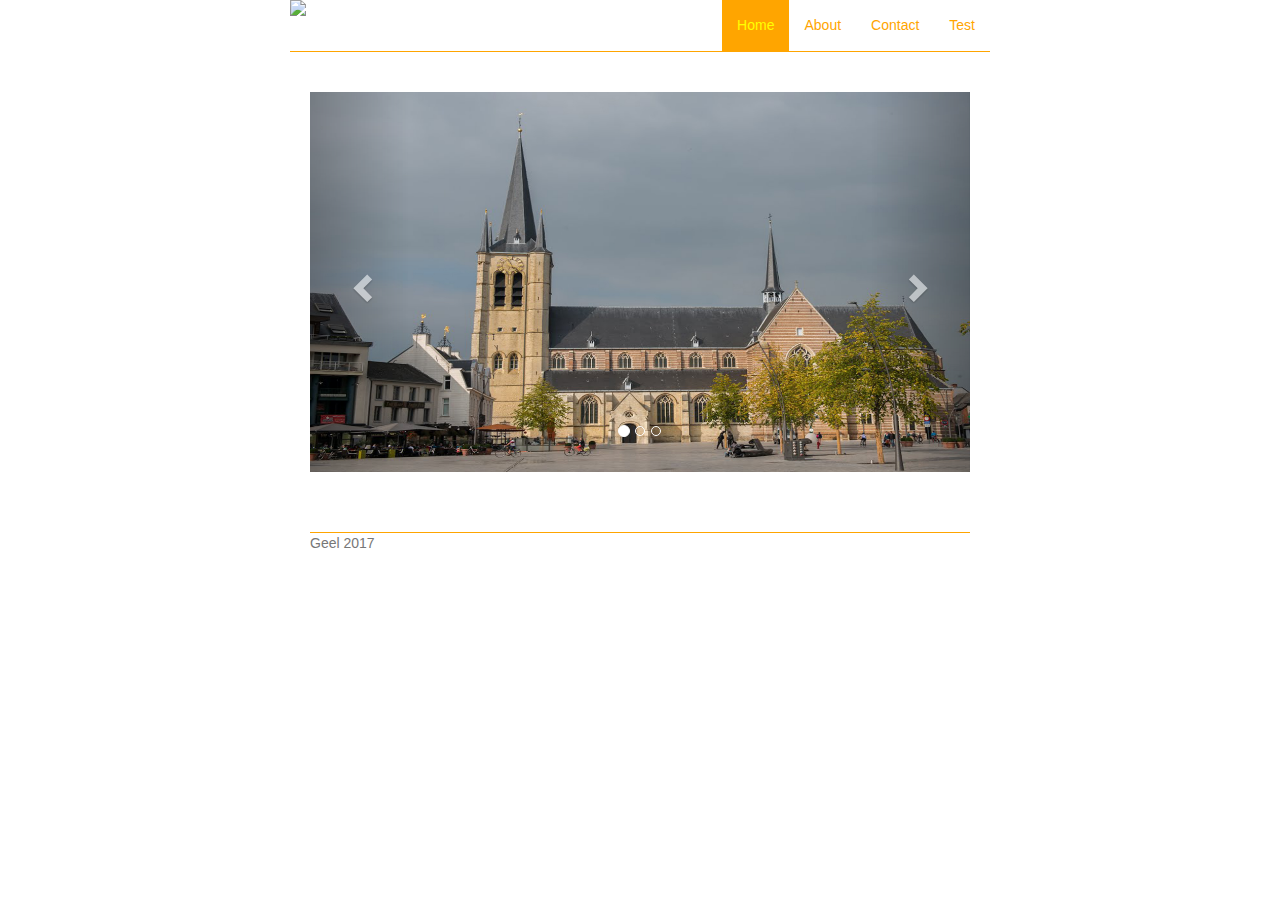
==== index.html @ 0e7d7288 "De buurtpolitie" ====
<!DOCTYPE html>
<!-- saved from url=(0027)file:///D:/Ruben/index.html -->
<html lang="en"><head><meta http-equiv="Content-Type" content="text/html; charset=UTF-8">
    
    <meta http-equiv="X-UA-Compatible" content="IE=edge">
    <meta name="viewport" content="width=device-width, initial-scale=1">
    <!-- The above 3 meta tags *must* come first in the head; any other head content must come *after* these tags -->
    <meta name="description" content="">
    <meta name="author" content="">
    <link rel="icon" href="file:///D:/favicon.ico">

    <title>Geel</title>

    <!-- Bootstrap core CSS -->
    <link href="css/bootstrap.css" rel="stylesheet">

    <!-- Custom styles for this template -->
    <link href="css/site.css" rel="stylesheet">


    <!-- HTML5 shim and Respond.js for IE8 support of HTML5 elements and media queries -->
    <!--[if lt IE 9]>
      <script src="https://oss.maxcdn.com/html5shiv/3.7.3/html5shiv.min.js"></script>
      <script src="https://oss.maxcdn.com/respond/1.4.2/respond.min.js"></script>
    <![endif]-->

<script src="https://ajax.googleapis.com/ajax/libs/jquery/1.12.4/jquery.min.js"></script>
<script src="https://maxcdn.bootstrapcdn.com/bootstrap/3.3.7/js/bootstrap.min.js" integrity="sha384-Tc5IQib027qvyjSMfHjOMaLkfuWVxZxUPnCJA7l2mCWNIpG9mGCD8wGNIcPD7Txa" crossorigin="anonymous"></script>
<style type="text/css">
.carousel{
    background: #2f4357;
    margin-top: 20px; 
}
.carousel .item img{
    margin: 0 auto; /* Align slide image horizontally center */
}
.bs-example{
  margin: 20px;
}
</style>
  </head>

  <body>

    <div class="container">
      <div class="header clearfix">
      <a href="index.html"><img src="fotos/geel2.png" height="50px"  class="right"></a>
        <nav>

          <ul class="nav nav-pills pull-right plox">
            <li role="presentation" class="active"><a href="index.html">Home</a></li>
            <li role="presentation"><a href="about.html">About</a></li>
            <li role="presentation"><a href="contact.html">Contact</a></li>
            <li role="presentation"><a href="test.html">Test</a></li>
            
          </ul>
          
        </nav>
              </div>



  <!-- Indicators -->
<div class="bs-example">
    <div id="myCarousel" class="carousel slide" data-ride="carousel">
        <!-- Carousel indicators -->
        <ol class="carousel-indicators">
            <li data-target="#myCarousel" data-slide-to="0" class="active" ></li>
            <li data-target="#myCarousel" data-slide-to="1" ></li>
            <li data-target="#myCarousel" data-slide-to="2" ></li>
        </ol>   
        <!-- Wrapper for carousel items -->
        <div class="carousel-inner">
            <div class="item active">
                <img src="fotos/kerk.jpg" alt="First Slide">
            </div>
            <div class="item">
                <img src="fotos/ziekenhuis.jpg" alt="Second Slide">
            </div>
            <div class="item">
                <img src="fotos/dimpna.jpg" alt="Third Slide">
            </div>
        </div>
        <!-- Carousel controls -->
        <a class="carousel-control left" href="#myCarousel" data-slide="prev">
            <span class="glyphicon glyphicon-chevron-left"></span>
        </a>
        <a class="carousel-control right" href="#myCarousel" data-slide="next">
            <span class="glyphicon glyphicon-chevron-right"></span>
        </a>
    </div>
   

      <footer class="footer">
        <p>Geel 2017</p>
      </footer>

    </div> <!-- /container -->


    <!-- IE10 viewport hack for Surface/desktop Windows 8 bug -->
    <script src="js/boostrap.min.js"></script>
  
</div></body></html>
---- css/site.css ----
/* Space out content a bit */
body {
  padding-top: 0px;
  padding-bottom: 20px;
}

/* Everything but the jumbotron gets side spacing for mobile first views */
/* CUSTOMIZE THE CAROUSEL
-------------------------------------------------- */
.right {
    float: left;
    
    
}
#div2
{
width: 320px;
}
.plox{line-height: 31px;}
.coat{
  float: right;
}

/* Carousel base class */
.carousel {
  max-height: 100%;
  max-height: 380px;
  margin-bottom: 60px;
  height:auto;
}

.padje{
  margin-top: 15px;
}

/* Since positioning the image, we need to help out the caption */
.carousel-caption {
  z-index: 10;
    background: rgba(0, 0, 0, 0.45);
}

/* Declare heights because of positioning of img element */
.carousel .item {
  max-height: 100%;
  max-height: 380px;
  background-color: #777;
}
.carousel-inner > .item > img {
 /*  position: absolute;*/
  top: 0;
  left: 0;
  min-width: 40%;
  max-width: 100%;
  max-height: 380px;
  width: 100%;
  margin-right:auto;
  margin-left:auto;
  height:100%;

}

.header,
.marketing,
.footer {
  padding-right: 15px;
  padding-left: 15px;

}

/* Custom page header */
.header {
  padding-bottom: 0px;
  border-bottom: 1px solid orange;
  color:red;
}
/* Make the masthead heading the same height as the navigation */
.header h3 {
  margin-top: 0;
  margin-bottom: 0;
  line-height: 20px;
}

/* Custom page footer */
.footer {
  padding-top: 0px;
  color: #777;
  border-top: 1px solid orange;
}


/* Customize container */
@media (min-width: 768px) {
  .container {

    max-width: 730px;
  }
}
.container-narrow > hr {
  margin: 30px 0;
}

/* Main marketing message and sign up button */
.jumbotron {
  text-align: center;
  border-bottom: 1px solid #e5e5e5;
}
.jumbotron .btn {
  padding: 14px 24px;
  font-size: 21px;

}

/* Supporting marketing content */
.marketing {
  margin: 40px 0;
}
.marketing p + h4 {
  margin-top: 28px;
}

/* Responsive: Portrait tablets and up */
@media screen and (min-width: 768px) {
  /* Remove the padding we set earlier */
  .header,
  .marketing,
  .footer {
    padding-right: 0;
    padding-left: 0;
  }
  /* Space out the masthead */
  .header {
    margin-bottom: 40px;
  }
  /* Remove the bottom border on the jumbotron for visual effect */
  .jumbotron {
    border-bottom: 0;
  }
}
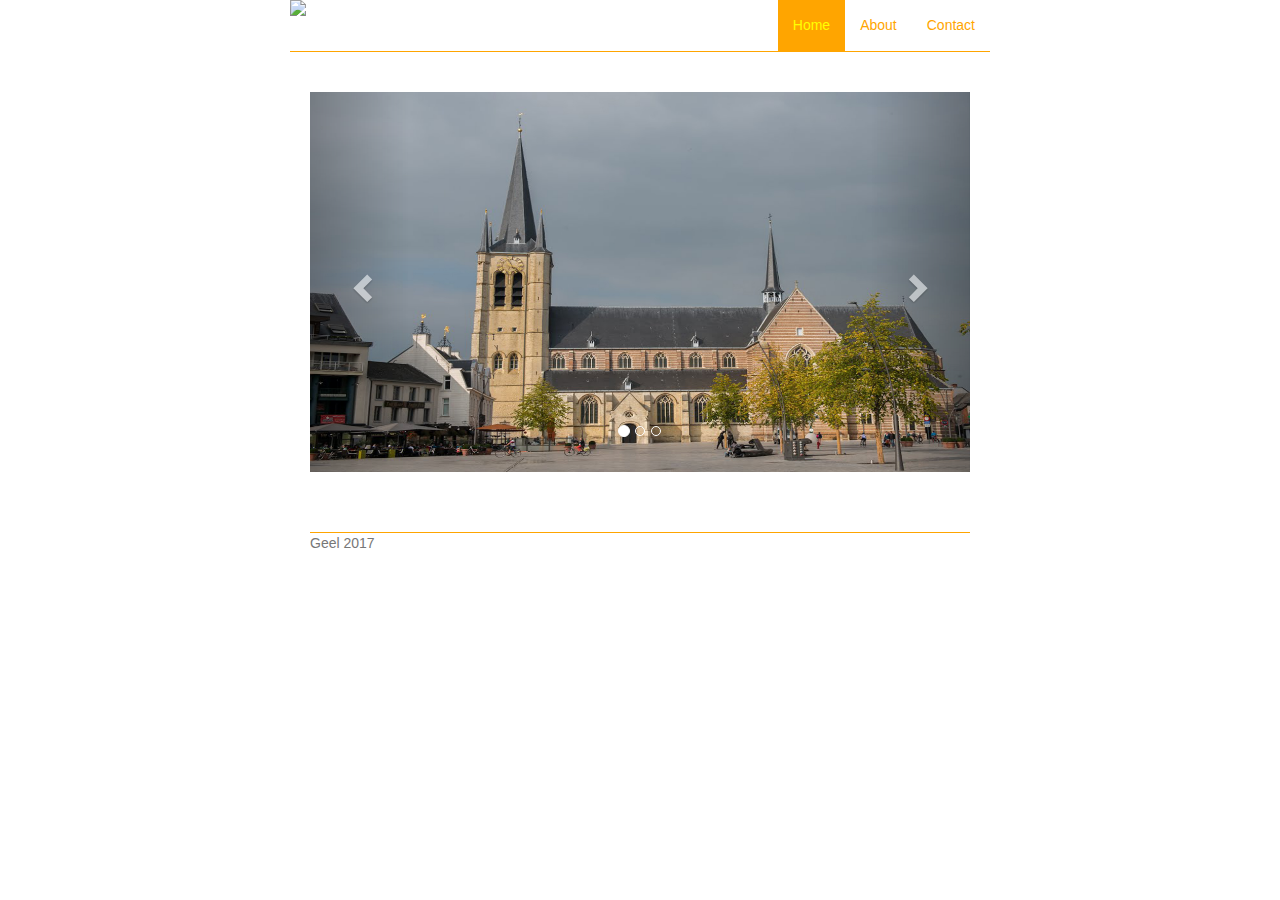
==== commit a1271079: "wollah broer" ====
--- a/index.html
+++ b/index.html
@@ -51,7 +51,7 @@
             <li role="presentation" class="active"><a href="index.html">Home</a></li>
             <li role="presentation"><a href="about.html">About</a></li>
             <li role="presentation"><a href="contact.html">Contact</a></li>
-            <li role="presentation"><a href="test.html">Test</a></li>
+            
             
           </ul>
           
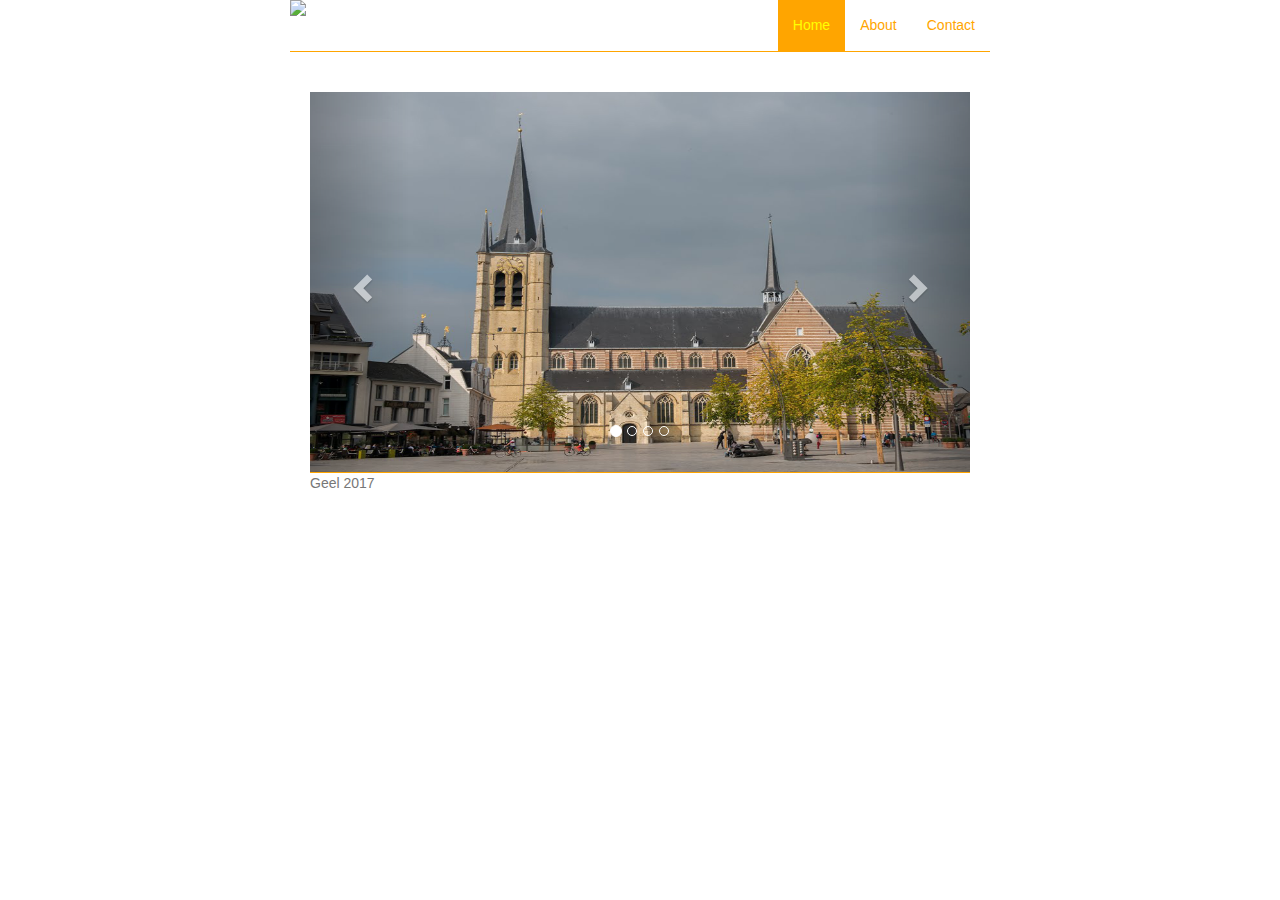
==== commit 24714c00: "fotos" ====
--- a/index.html
+++ b/index.html
@@ -68,6 +68,7 @@
             <li data-target="#myCarousel" data-slide-to="0" class="active" ></li>
             <li data-target="#myCarousel" data-slide-to="1" ></li>
             <li data-target="#myCarousel" data-slide-to="2" ></li>
+            <li data-target="#myCarousel" data-slide-to="3" ></li>
         </ol>   
         <!-- Wrapper for carousel items -->
         <div class="carousel-inner">
@@ -79,8 +80,11 @@
             </div>
             <div class="item">
                 <img src="fotos/dimpna.jpg" alt="Third Slide">
+                
+        </div>
+         <div class="item">
+                <img src="fotos/OPZ.jpg" alt="Fourth Slide">
             </div>
-        </div>
         <!-- Carousel controls -->
         <a class="carousel-control left" href="#myCarousel" data-slide="prev">
             <span class="glyphicon glyphicon-chevron-left"></span>
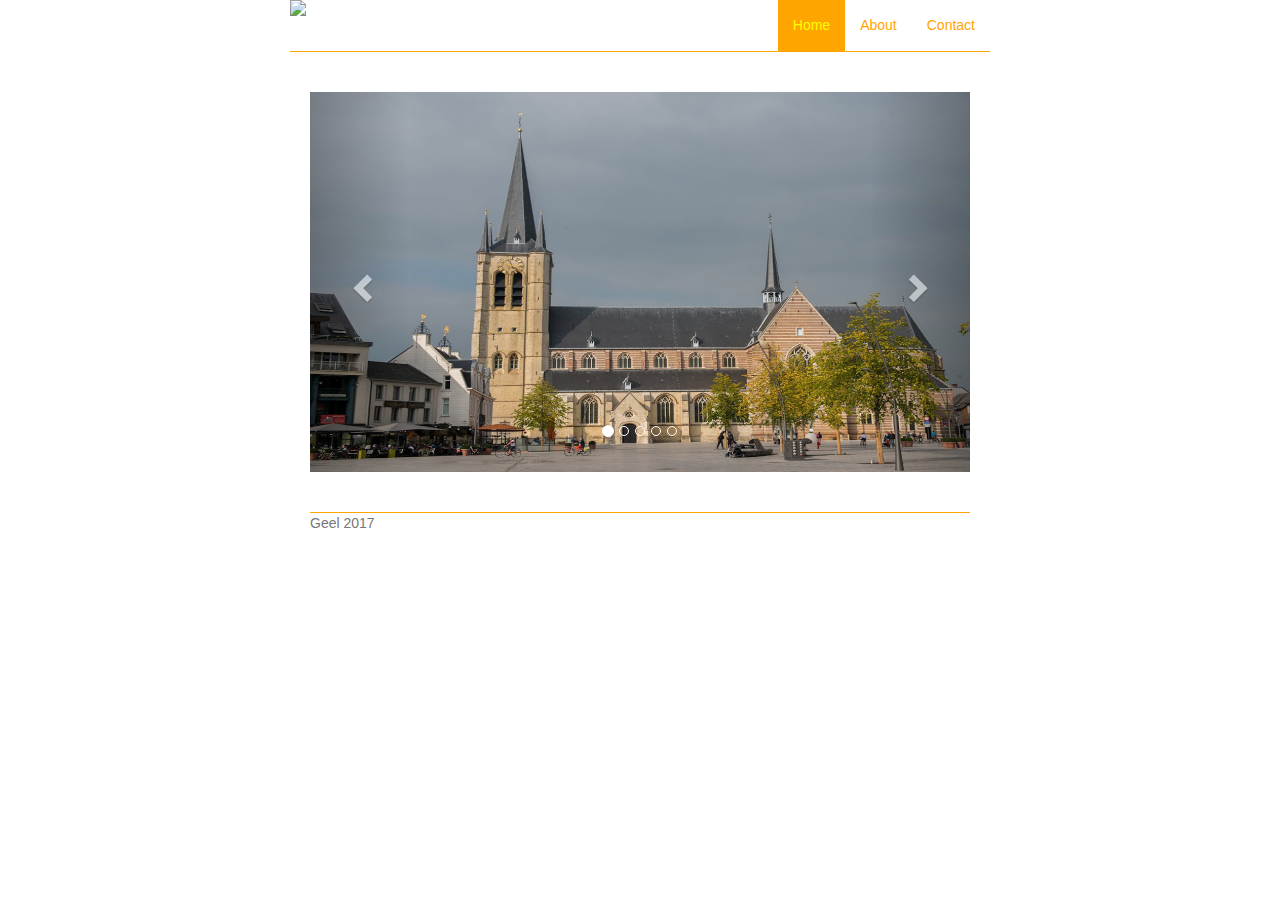
==== commit 65abfc9a: "arne's mooie armen" ====
--- a/index.html
+++ b/index.html
@@ -27,16 +27,7 @@
 <script src="https://ajax.googleapis.com/ajax/libs/jquery/1.12.4/jquery.min.js"></script>
 <script src="https://maxcdn.bootstrapcdn.com/bootstrap/3.3.7/js/bootstrap.min.js" integrity="sha384-Tc5IQib027qvyjSMfHjOMaLkfuWVxZxUPnCJA7l2mCWNIpG9mGCD8wGNIcPD7Txa" crossorigin="anonymous"></script>
 <style type="text/css">
-.carousel{
-    background: #2f4357;
-    margin-top: 20px; 
-}
-.carousel .item img{
-    margin: 0 auto; /* Align slide image horizontally center */
-}
-.bs-example{
-  margin: 20px;
-}
+
 </style>
   </head>
 
@@ -51,6 +42,8 @@
             <li role="presentation" class="active"><a href="index.html">Home</a></li>
             <li role="presentation"><a href="about.html">About</a></li>
             <li role="presentation"><a href="contact.html">Contact</a></li>
+            
+
             
             
           </ul>
@@ -69,6 +62,7 @@
             <li data-target="#myCarousel" data-slide-to="1" ></li>
             <li data-target="#myCarousel" data-slide-to="2" ></li>
             <li data-target="#myCarousel" data-slide-to="3" ></li>
+            <li data-target="#myCarousel" data-slide-to="4" ></li>
         </ol>   
         <!-- Wrapper for carousel items -->
         <div class="carousel-inner">
@@ -84,6 +78,13 @@
         </div>
          <div class="item">
                 <img src="fotos/OPZ.jpg" alt="Fourth Slide">
+            </div>
+            <div class="item">
+                <img src="fotos/stenneke.jpg" alt="Fourth Slide">
+                <div class="carousel-caption">
+    <h3>Stennis Geboers</h3>
+    <p>Tenniser</p>
+  </div>
             </div>
         <!-- Carousel controls -->
         <a class="carousel-control left" href="#myCarousel" data-slide="prev">
--- a/css/site.css
+++ b/css/site.css
@@ -11,6 +11,37 @@
     float: left;
     
     
+}
+div.img {
+    margin: 5px;
+    border: 1px solid #ccc;
+    float: left;
+    width: 180px;
+    opacity: 0.5;
+}
+
+div.img:hover {
+    opacity: 1.0;
+}
+
+div.img img {
+    width: 100%;
+    height: auto;
+}
+
+div.desc {
+    padding: 15px;
+    text-align: center;
+}
+.carousel{
+    background: #2f4357;
+    margin-top: 20px; 
+}
+.carousel .item img{
+    margin: 0 auto; /* Align slide image horizontally center */
+}
+.bs-example{
+  margin: 20px;
 }
 #div2
 {
@@ -83,6 +114,7 @@
 /* Custom page footer */
 .footer {
   padding-top: 0px;
+  margin-top: 40px;
   color: #777;
   border-top: 1px solid orange;
 }
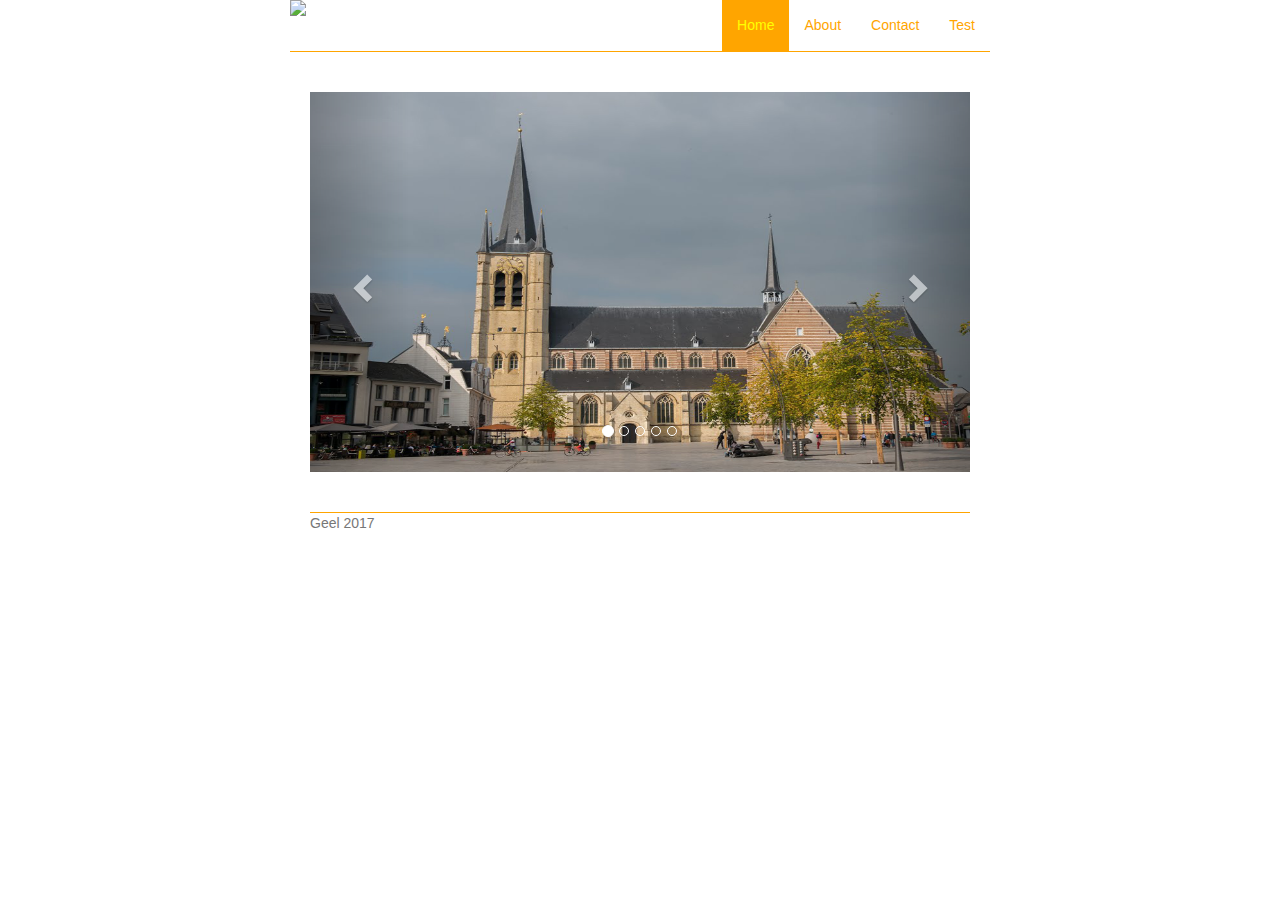
==== commit 60f3bd17: "fraudeur spotted" ====
--- a/index.html
+++ b/index.html
@@ -26,9 +26,8 @@
 
 <script src="https://ajax.googleapis.com/ajax/libs/jquery/1.12.4/jquery.min.js"></script>
 <script src="https://maxcdn.bootstrapcdn.com/bootstrap/3.3.7/js/bootstrap.min.js" integrity="sha384-Tc5IQib027qvyjSMfHjOMaLkfuWVxZxUPnCJA7l2mCWNIpG9mGCD8wGNIcPD7Txa" crossorigin="anonymous"></script>
-<style type="text/css">
+<style type="text/css"></style>
 
-</style>
   </head>
 
   <body>
@@ -36,12 +35,15 @@
     <div class="container">
       <div class="header clearfix">
       <a href="index.html"><img src="fotos/geel2.png" height="50px"  class="right"></a>
+      
+      
         <nav>
 
           <ul class="nav nav-pills pull-right plox">
             <li role="presentation" class="active"><a href="index.html">Home</a></li>
             <li role="presentation"><a href="about.html">About</a></li>
             <li role="presentation"><a href="contact.html">Contact</a></li>
+            <li role="presentation"><a href="test.html">Test</a></li>
             
 
             
@@ -50,8 +52,6 @@
           
         </nav>
               </div>
-
-
 
   <!-- Indicators -->
 <div class="bs-example">
@@ -98,6 +98,7 @@
 
       <footer class="footer">
         <p>Geel 2017</p>
+        
       </footer>
 
     </div> <!-- /container -->
--- a/css/site.css
+++ b/css/site.css
@@ -8,10 +8,10 @@
 /* CUSTOMIZE THE CAROUSEL
 -------------------------------------------------- */
 .right {
-    float: left;
-    
-    
+    float: left;   
 }
+.midden
+{float:center;}
 div.img {
     margin: 5px;
     border: 1px solid #ccc;
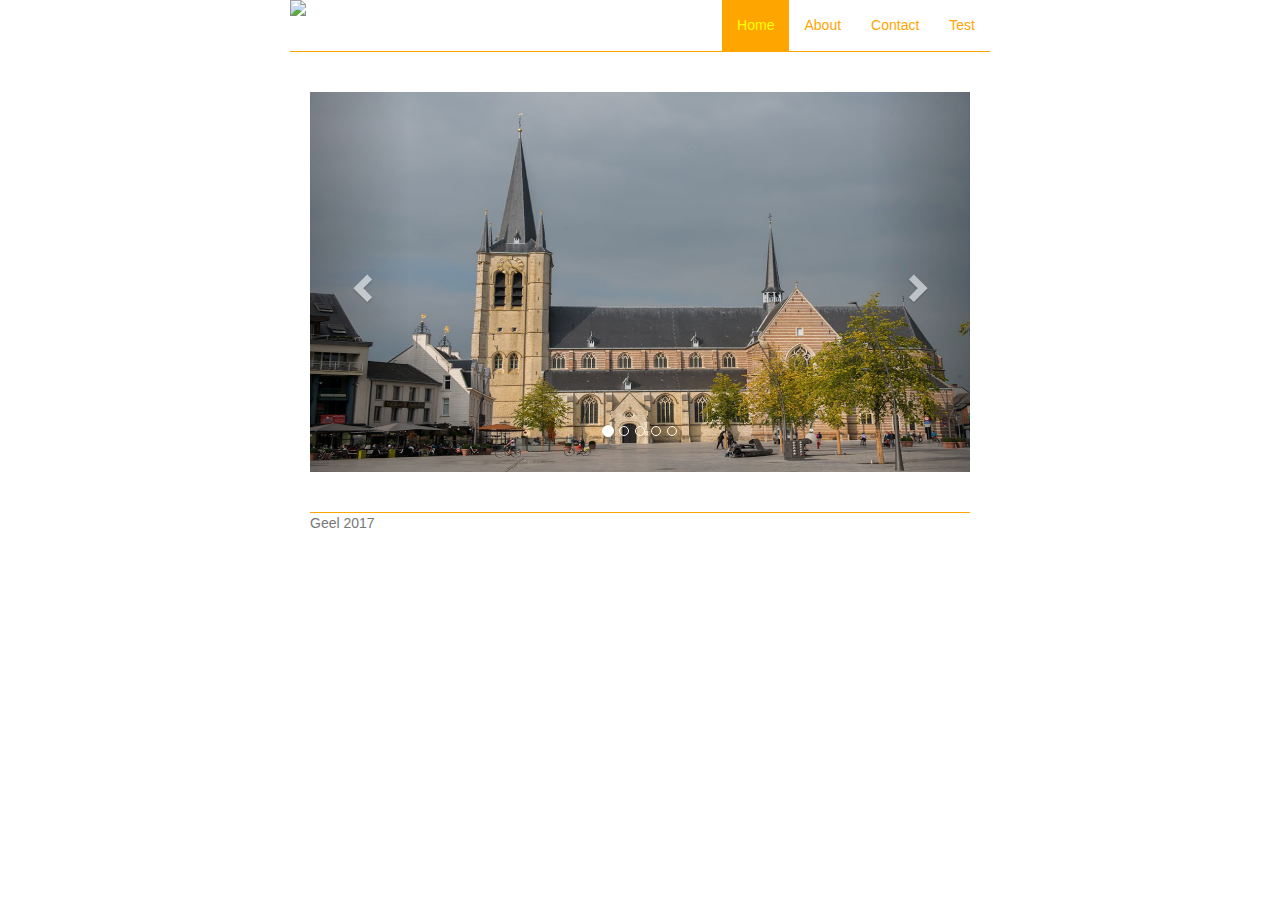
==== commit 90893199: "Merge 0c233e2c1525f8ff34b4b010bffd848f8c61ec25 into ed353f351065ba2765d43fce56786e99a77175c4" ====
--- a/index.html
+++ b/index.html
@@ -9,7 +9,7 @@
     <meta name="author" content="">
     <link rel="icon" href="file:///D:/favicon.ico">
 
-    <title>Geel</title>
+    <title>Geel city</title>
 
     <!-- Bootstrap core CSS -->
     <link href="css/bootstrap.css" rel="stylesheet">
